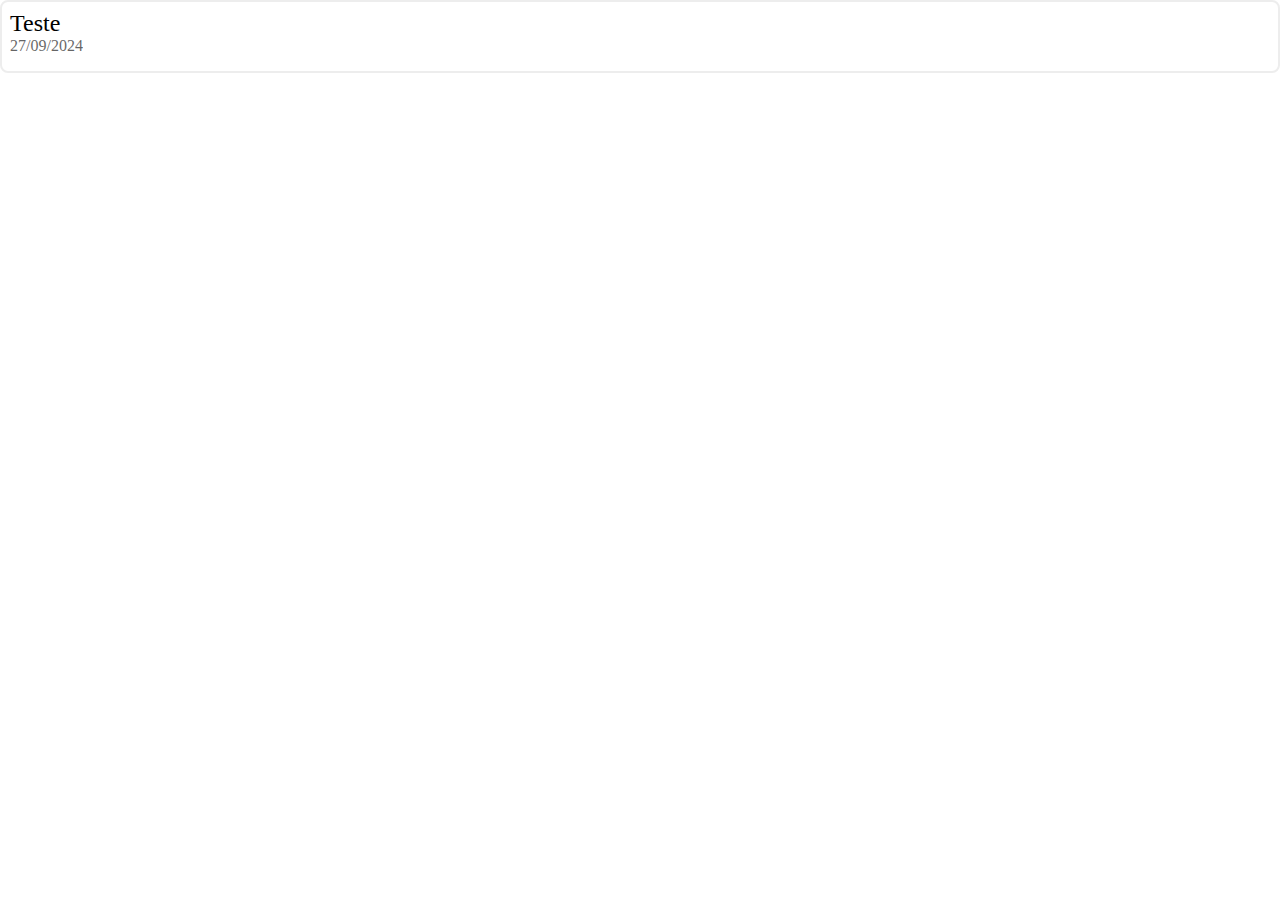
==== src/index.html @ 3d1869bd "apenas sincronizando" ====
<!DOCTYPE html>
<html lang="en">

<head>
    <meta charset="UTF-8">
    <meta name="viewport" content="width=device-width, initial-scale=1.0">
    <title>Document</title>
    <link rel="stylesheet" href="./css/reset.css">
    <link rel="stylesheet" href="./css/components.css">
    <link rel="stylesheet" href="./style.css">
    <script type="module" src="./js/imports.js"></script>
</head>

<body>
    <plin-task-item title="Teste" description="Descrição" dueAt="27/09/2024">
    </plin-task-item>

    <script type="module" src="./js/utils/db.js">
    </script>
</body>

</html>
---- src/css/components.css ----
/* Task Item */
.task-item {
    padding: 0.5rem;
    height: auto;
    border: 2px #ededed solid;
    border-radius: 0.5rem;

    display: flex;
    flex-direction: column;
    gap: 0.5rem;
}

.task-item-info__title {
    font-size: 1.5rem;
}

.task-item-info__date {
    font-size: 1rem;
    opacity: .6;
}
---- src/style.css ----
body {
    font-family: 'sans-serif';
}
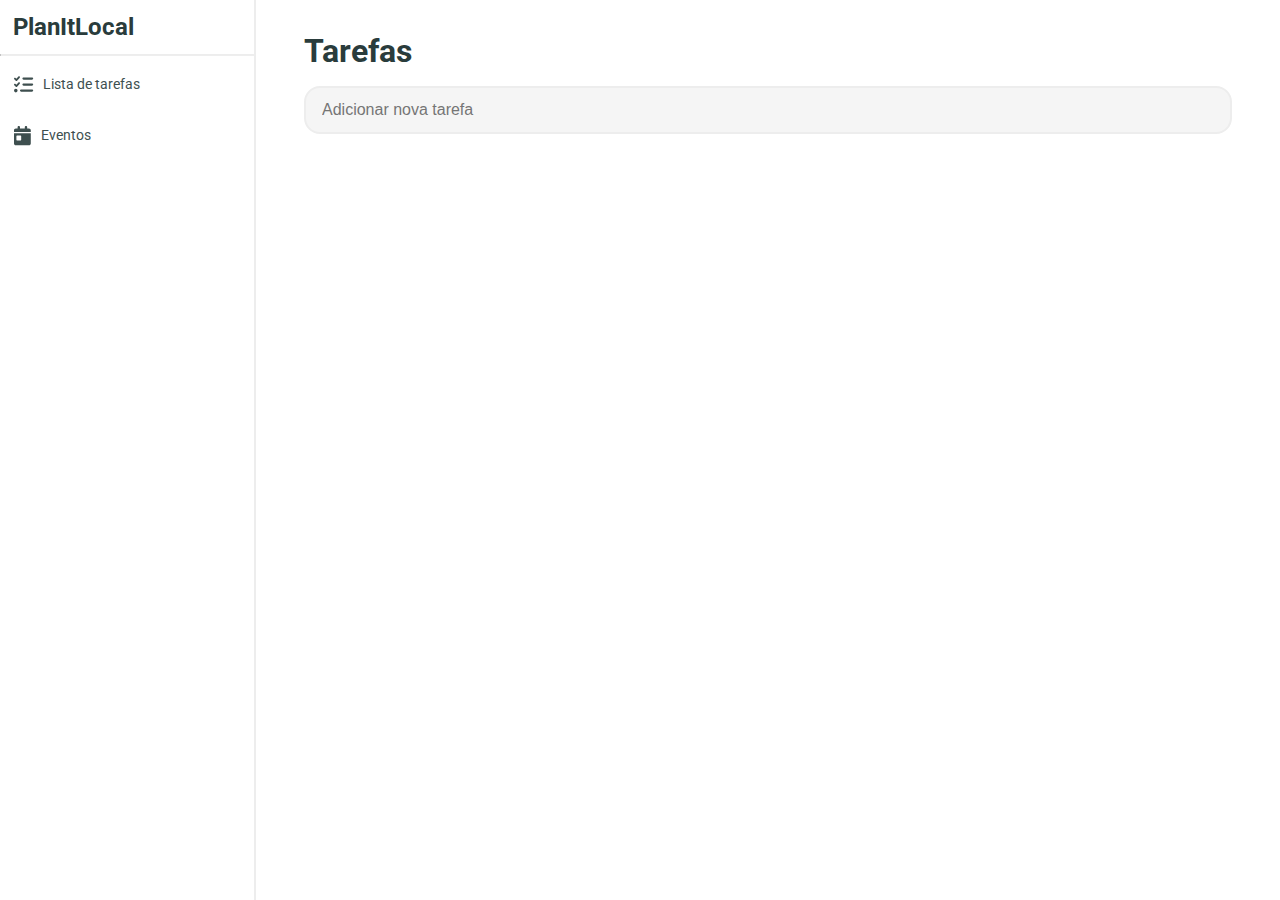
==== commit 7cc07eb5: "sync again" ====
--- a/src/index.html
+++ b/src/index.html
@@ -4,19 +4,40 @@
 <head>
     <meta charset="UTF-8">
     <meta name="viewport" content="width=device-width, initial-scale=1.0">
-    <title>Document</title>
+    <title>PlanItLocal!</title>
+    
     <link rel="stylesheet" href="./css/reset.css">
+    <link rel="stylesheet" href="./css/theme.css">
     <link rel="stylesheet" href="./css/components.css">
     <link rel="stylesheet" href="./style.css">
-    <script type="module" src="./js/imports.js"></script>
+
+    <script defer src="./js/font-awesome/all.min.js"></script>
+
+    <link rel="preconnect" href="https://fonts.googleapis.com">
+    <link rel="preconnect" href="https://fonts.gstatic.com" crossorigin>
+    <link href="https://fonts.googleapis.com/css2?family=Roboto:ital,wght@0,100;0,300;0,400;0,500;0,700;0,900;1,100;1,300;1,400;1,500;1,700;1,900&display=swap" rel="stylesheet">
+
+    <!-- Utils -->
+    <script src="./js/utils/db.js"></script>
+
+    <!-- Components - Base -->
+    <script src="./js/components/PlinHTMLElement.js"></script>
+
+    <!-- Components -->
+    <script src="./js/components/sidebar/sidebar.component.js"></script>
+    <script src="./js/components/task/task-item/task-item.component.js"></script>
+    <script src="./js/components/task/task-list/task-list.component.js"></script>
 </head>
 
 <body>
-    <plin-task-item title="Teste" description="Descrição" dueAt="27/09/2024">
-    </plin-task-item>
-
-    <script type="module" src="./js/utils/db.js">
-    </script>
+    <div class="wrapper">
+        <plin-sidebar>
+        </plin-sidebar>
+        <main>
+            <plin-task-list>
+            </plin-task-list>
+        </main>
+    </div>
 </body>
 
 </html>--- a/src/css/theme.css
+++ b/src/css/theme.css
@@ -0,0 +1,61 @@
+:root {
+  --text-50: #f0f4f4;
+  --text-100: #e1eaea;
+  --text-200: #c3d5d5;
+  --text-300: #a5c0c0;
+  --text-400: #88aaaa;
+  --text-500: #6a9595;
+  --text-600: #557777;
+  --text-700: #3f5a5a;
+  --text-800: #2a3c3c;
+  --text-900: #151e1e;
+  --text-950: #0b0f0f;
+
+  --background-50: #eff5f5;
+  --background-100: #e0ebeb;
+  --background-200: #c0d8d8;
+  --background-300: #a1c4c4;
+  --background-400: #82b0b0;
+  --background-500: #629d9d;
+  --background-600: #4f7d7d;
+  --background-700: #3b5e5e;
+  --background-800: #273f3f;
+  --background-900: #141f1f;
+  --background-950: #0a1010;
+
+  --primary-50: #eff5f6;
+  --primary-100: #deeced;
+  --primary-200: #bed9da;
+  --primary-300: #9dc6c8;
+  --primary-400: #7cb3b6;
+  --primary-500: #5ca0a3;
+  --primary-600: #498083;
+  --primary-700: #376062;
+  --primary-800: #254041;
+  --primary-900: #122021;
+  --primary-950: #091010;
+
+  --secondary-50: #eef6f7;
+  --secondary-100: #ddedee;
+  --secondary-200: #bbdbdd;
+  --secondary-300: #98c9cd;
+  --secondary-400: #76b7bc;
+  --secondary-500: #54a5ab;
+  --secondary-600: #438489;
+  --secondary-700: #326367;
+  --secondary-800: #224244;
+  --secondary-900: #112122;
+  --secondary-950: #081111;
+
+  --accent-50: #edf7f7;
+  --accent-100: #dbeff0;
+  --accent-200: #b7dee1;
+  --accent-300: #93ced2;
+  --accent-400: #6fbdc3;
+  --accent-500: #4badb4;
+  --accent-600: #3c8a90;
+  --accent-700: #2d686c;
+  --accent-800: #1e4548;
+  --accent-900: #0f2324;
+  --accent-950: #081112;
+}--- a/src/css/components.css
+++ b/src/css/components.css
@@ -1,20 +1,155 @@
 /* Task Item */
 .task-item {
-    padding: 0.5rem;
+    padding: 0.8rem 1rem;
     height: auto;
     border: 2px #ededed solid;
     border-radius: 0.5rem;
+}
 
+.task-item-info {
+    display: flex;
+    align-items: center;
+
+    gap: 1rem;
+}
+
+.task-item-info-texts {
+    flex: 1;
+}
+
+.task-item-info__checkbox {
+    width: 1.3em;
+    height: 1.3em;
+    background-color: white;
+    border-radius: 50%;
+    vertical-align: middle;
+    border: 1px solid #ddd;
+    appearance: none;
+    -webkit-appearance: none;
+    outline: none;
+    cursor: pointer;
+    position: relative;
+}
+
+.task-item-info__checkbox:checked {
+    background-color: var(--accent-400);
+    border-color: var(--accent-500);
+}
+
+.task-item-info__checkbox:checked::after {
+    content: '';
+    position: absolute;
+    left: 0.3947em;
+    top: 0.18em;
+    width: 0.25em;
+    height: 0.5em;
+    border: solid white;
+    border-width: 0 0.14em 0.14em 0;
+    transform: rotate(45deg);
+    display: block;
+
+}
+
+.task-item-info__title {
+    font-size: 1.2rem;
+    margin-bottom: 0.2rem;
+}
+
+.task-item-info__description {
+    font-size: 0.8rem;
+    opacity: .8;
+}
+
+.task-item-info__date {
+    font-size: 0.8rem;
+    opacity: .6;
+}
+
+/* Sidebar */
+plin-sidebar {
+    width: 20%;
+    height: 100vh;
+
+    border-right: 2px #ededed solid;
+}
+
+.sidebar {
+    display: flex;
+    flex-direction: column;
+    height: 100%;
+    border-radius: 1rem;
+}
+
+.logo {
+    font-weight: bold;
+    font-size: 1.5rem;
+    padding:0.8rem .8rem ;
+}
+
+.nav-item {
+    margin: .4rem;
+    padding: .8rem .5rem;
+    border-radius: .4rem;
+
+    transition: background-color 0.2s ease;
+
+    opacity: 0.9;
+
+    display: flex;
+    gap: .6rem;
+    align-items: center;
+}
+
+.nav-item:hover {
+    background-color: #ededed;
+    opacity: 1;
+    cursor: pointer;
+}
+
+.nav-item.active {
+    opacity: 1;
+}
+
+.nav-item>svg {
+    font-size: 1.2rem;
+}
+
+.nav-item>span {
+    font-size: 0.9rem;
+}
+
+/* Task List */
+.task-list-wrapper {
+    padding: 2rem 3rem;
+}
+
+.task-list-wrapper > h1 {
+    font-size: 2rem;
+    font-weight: bold;
+    margin-bottom: 1rem;
+}
+
+.task-list-wrapper > .listing {
     display: flex;
     flex-direction: column;
     gap: 0.5rem;
 }
 
-.task-item-info__title {
-    font-size: 1.5rem;
+.task-list-wrapper > .listing > li {
+    flex: 1;
 }
 
-.task-item-info__date {
-    font-size: 1rem;
-    opacity: .6;
+.task-list-wrapper__add {
+    padding: 0.8rem 1rem;
+    border-radius: 1rem;
+    background-color: #f5f5f5;
+    width: 100%;
+
+    margin-bottom: .8rem;
+    border: 2px #ededed solid;
+    outline: none;
 }
+
+.task-list-wrapper__add:focus, .task-list-wrapper__add:hover {
+    border-color: #ccc;
+}--- a/src/style.css
+++ b/src/style.css
@@ -1,3 +1,22 @@
 body {
-    font-family: 'sans-serif';
-}+    font-family: "Roboto", sans-serif;
+    color: var(--text-800);
+}
+
+.wrapper {
+    height: 100vh;
+    display: flex;
+}
+
+hr {
+    border-top: 1px solid #ededed;
+}
+
+main {
+    flex: 1;
+}
+
+input {
+    border: none;
+}
+
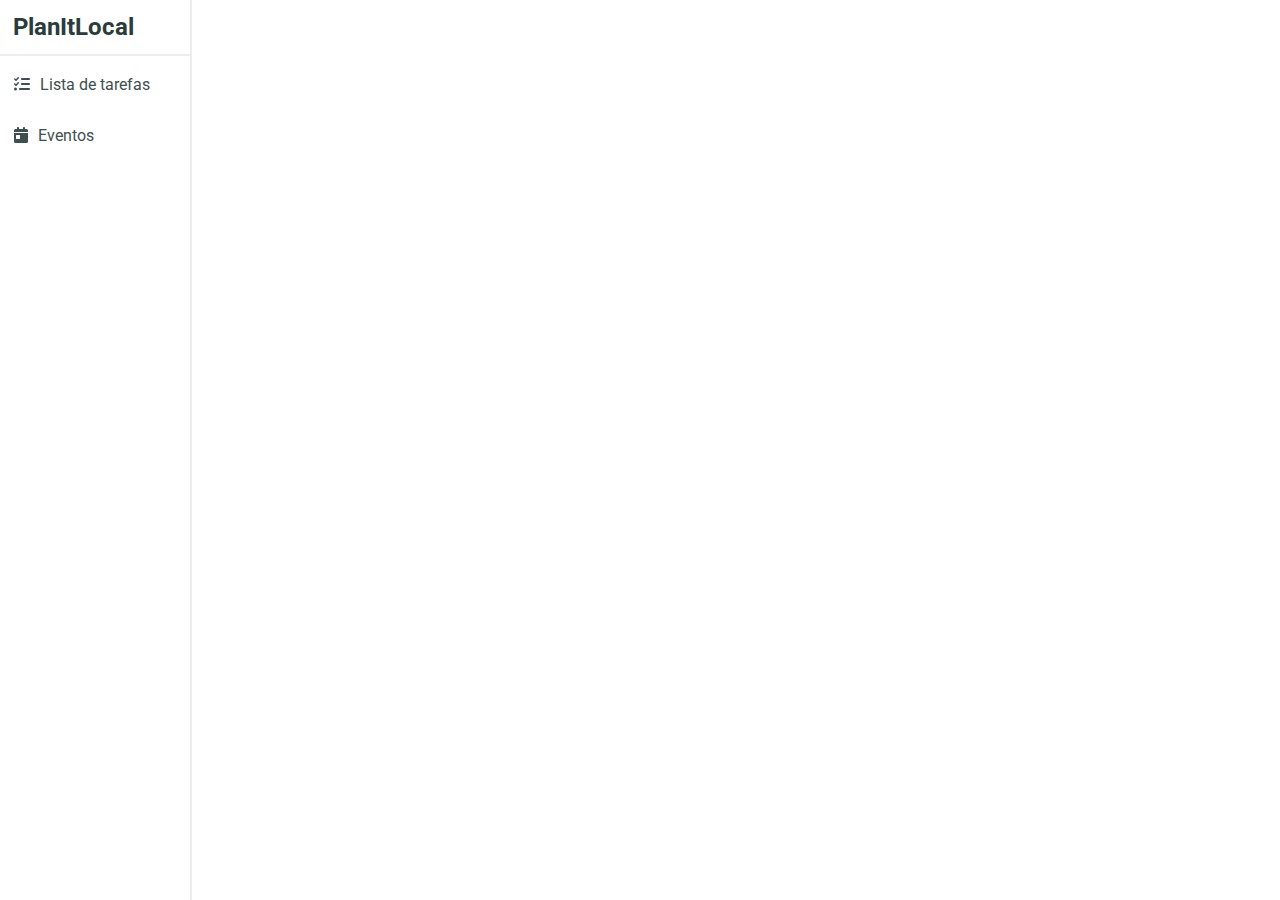
==== commit 0026d1d1: "desenvolvido o "core" da aplicação" ====
--- a/src/index.html
+++ b/src/index.html
@@ -27,17 +27,14 @@
     <script src="./js/components/sidebar/sidebar.component.js"></script>
     <script src="./js/components/task/task-item/task-item.component.js"></script>
     <script src="./js/components/task/task-list/task-list.component.js"></script>
+    <script src="./js/components/calendar/calendar.component.js"></script> <!-- Your calendar component -->
 </head>
 
 <body>
     <div class="wrapper">
-        <plin-sidebar>
-        </plin-sidebar>
+        <plin-sidebar></plin-sidebar>
         <main>
-            <plin-task-list>
-            </plin-task-list>
         </main>
     </div>
 </body>
-
-</html>+</html>
--- a/src/css/components.css
+++ b/src/css/components.css
@@ -4,6 +4,11 @@
     height: auto;
     border: 2px #ededed solid;
     border-radius: 0.5rem;
+}
+
+.task-item.checked {
+    opacity: 0.5;
+    text-decoration: line-through;
 }
 
 .task-item-info {
@@ -67,7 +72,7 @@
 
 /* Sidebar */
 plin-sidebar {
-    width: 20%;
+    width: 15%;
     height: 100vh;
 
     border-right: 2px #ededed solid;
@@ -83,10 +88,13 @@
 .logo {
     font-weight: bold;
     font-size: 1.5rem;
-    padding:0.8rem .8rem ;
-}
-
-.nav-item {
+}
+
+.sidebar > header {
+    padding: 0.8rem .8rem ;
+}
+
+.nav-item > a {
     margin: .4rem;
     padding: .8rem .5rem;
     border-radius: .4rem;
@@ -119,20 +127,10 @@
 }
 
 /* Task List */
-.task-list-wrapper {
-    padding: 2rem 3rem;
-}
-
-.task-list-wrapper > h1 {
-    font-size: 2rem;
-    font-weight: bold;
-    margin-bottom: 1rem;
-}
-
-.task-list-wrapper > .listing {
+.task-list-wrapper .listing {
     display: flex;
     flex-direction: column;
-    gap: 0.5rem;
+    gap: 0.2rem;
 }
 
 .task-list-wrapper > .listing > li {
@@ -152,4 +150,100 @@
 
 .task-list-wrapper__add:focus, .task-list-wrapper__add:hover {
     border-color: #ccc;
-}+}
+
+.trash-icon {
+    color: red;
+    cursor: pointer;
+}
+
+.task-item-info__right {
+    display: flex;
+    align-items: center;
+    gap: 1.5rem;
+}
+
+.listing-wrapper > h2 {
+    margin-bottom: 0.4rem;
+}
+
+.listing-wrapper {
+    margin-bottom: 0.6rem;
+}
+
+/* Calendar Styles */
+.calendar-wrapper {
+  height: 100vh;
+}
+
+.calendar-grid {
+  display: grid;
+  grid-template-columns: repeat(7, 1fr);
+  height: 100%;
+  grid-template-rows: 40px repeat(6, 1fr); 
+}
+
+.calendar-header {
+  display: contents;
+}
+
+.day {
+  background-color: #f0f0f0;
+  padding: 0.2rem;
+  font-weight: bold;
+  text-align: center;
+  border: 1px solid #ddd;
+}
+
+.calendar-body {
+  display: contents;
+}
+
+.day-cell {
+  border: 1px solid #ddd;
+  position: relative;
+  height: 100%;
+}
+
+.date {
+  position: absolute;
+  top: 5px;
+  left: 5px;
+  font-size: 1.2rem;
+  font-weight: bold;
+}
+
+.events {
+  margin-top: 25px; 
+  padding: 0.5rem;
+  height: calc(100% - 30px);
+  overflow-y: auto;
+}
+
+/* Event Item */
+
+.event-item {
+  background-color: #4DA1A6;
+  margin: 0.2rem 0;
+  padding: 0.3rem;
+  border-radius: 0.3rem;
+  color: white;
+
+  display: flex;
+  align-items: center;
+  padding: .5rem 1rem;
+  gap: 1rem;
+}
+
+.event-item-info {
+    flex: 1;
+}
+
+.event-item input {
+    background-color: transparent !important;
+}
+
+.event-item .trash-icon {
+    color: #FF3D00;
+    font-size: 1.2rem;
+}
--- a/src/style.css
+++ b/src/style.css
@@ -9,7 +9,8 @@
 }
 
 hr {
-    border-top: 1px solid #ededed;
+    border: none;
+    border-top: 2px solid #ededed;
 }
 
 main {
@@ -20,3 +21,13 @@
     border: none;
 }
 
+section > h1 {
+    font-size: 2rem;
+    font-weight: bold;
+    margin-bottom: 1rem;
+}
+
+plin-task-list > section, plin-calendar > section {
+    padding: 2rem 3rem;
+    overflow: hidden;
+}
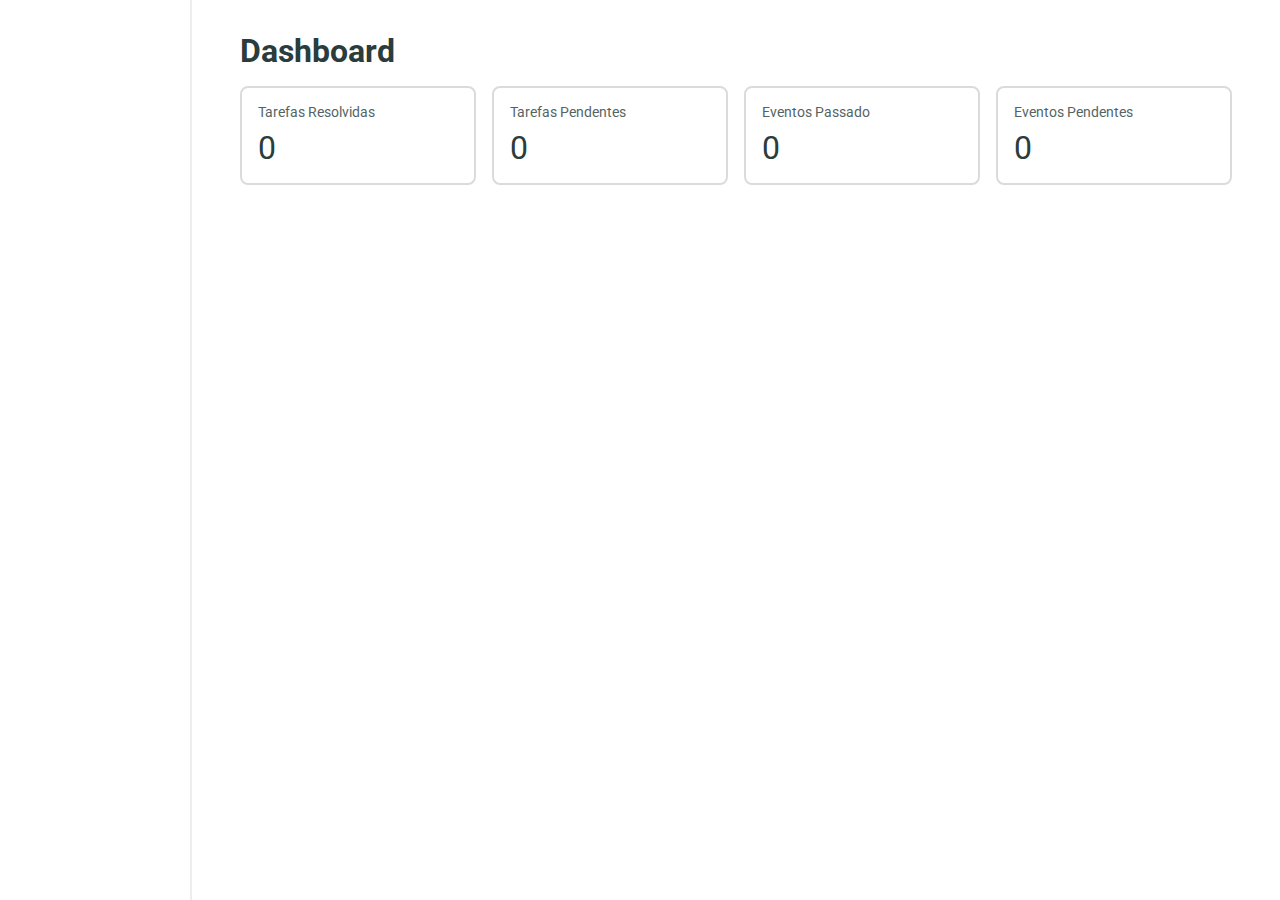
==== commit a09d6206: "adicionado mais páginas e corrigido umas coisinhas" ====
--- a/src/index.html
+++ b/src/index.html
@@ -5,7 +5,7 @@
     <meta charset="UTF-8">
     <meta name="viewport" content="width=device-width, initial-scale=1.0">
     <title>PlanItLocal!</title>
-    
+
     <link rel="stylesheet" href="./css/reset.css">
     <link rel="stylesheet" href="./css/theme.css">
     <link rel="stylesheet" href="./css/components.css">
@@ -15,7 +15,9 @@
 
     <link rel="preconnect" href="https://fonts.googleapis.com">
     <link rel="preconnect" href="https://fonts.gstatic.com" crossorigin>
-    <link href="https://fonts.googleapis.com/css2?family=Roboto:ital,wght@0,100;0,300;0,400;0,500;0,700;0,900;1,100;1,300;1,400;1,500;1,700;1,900&display=swap" rel="stylesheet">
+    <link
+        href="https://fonts.googleapis.com/css2?family=Roboto:ital,wght@0,100;0,300;0,400;0,500;0,700;0,900;1,100;1,300;1,400;1,500;1,700;1,900&display=swap"
+        rel="stylesheet">
 
     <!-- Utils -->
     <script src="./js/utils/db.js"></script>
@@ -25,16 +27,59 @@
 
     <!-- Components -->
     <script src="./js/components/sidebar/sidebar.component.js"></script>
-    <script src="./js/components/task/task-item/task-item.component.js"></script>
-    <script src="./js/components/task/task-list/task-list.component.js"></script>
-    <script src="./js/components/calendar/calendar.component.js"></script> <!-- Your calendar component -->
 </head>
 
 <body>
     <div class="wrapper">
         <plin-sidebar></plin-sidebar>
         <main>
+            <section class="main-content">
+                <h1>Dashboard</h1>
+                <div class="card-box-wrapper">
+                    <div id="done-tasks" class="card-box column">
+                        <label>Tarefas Resolvidas</label>
+                        <span>0</span>
+                    </div>
+                    <div id="pending-tasks" class="card-box column">
+                        <label>Tarefas Pendentes</label>
+                        <span>0</span>
+                    </div>
+                    <div id="past-events" class="card-box column">
+                        <label>Eventos Passado</label>
+                        <span>0</span>
+                    </div>
+                    <div id="pending-events" class="card-box column">
+                        <label>Eventos Pendentes</label>
+                        <span>0</span>
+                    </div>
+                </div>
+            </section>
         </main>
     </div>
+    <script>
+        const tasks = namedDb('tasks');
+
+        tasks.getAll()
+            .then((items) => {
+                const checked = items.filter(x => x.checked);
+                const unchecked = items.filter(x => !x.checked);
+
+                document.querySelector('#done-tasks').querySelector('span').innerHTML = checked.length.toString();
+                document.querySelector('#pending-tasks').querySelector('span').innerHTML = unchecked.length.toString();
+            })
+
+        const events = namedDb('events');
+
+        events.getAll()
+            .then(items => {
+                const now = new Date();
+                const past = items.filter(x => new Date(x.date) <= now);
+                const pending = items.filter(x => new Date(x.date) > now);
+
+                document.querySelector('#past-events').querySelector('span').innerHTML = past.length.toString();
+                document.querySelector('#pending-events').querySelector('span').innerHTML = pending.length.toString();
+            });
+    </script>
 </body>
-</html>
+
+</html>--- a/src/css/components.css
+++ b/src/css/components.css
@@ -78,6 +78,17 @@
     border-right: 2px #ededed solid;
 }
 
+footer {
+    align-self: center;
+    opacity: 0.8;
+    padding: .4rem;
+}
+
+footer span {
+    font-size: 0.8rem;
+    text-align: center;
+}
+
 .sidebar {
     display: flex;
     flex-direction: column;
@@ -112,6 +123,22 @@
     background-color: #ededed;
     opacity: 1;
     cursor: pointer;
+}
+
+.nav-listing {
+    flex: 1;
+    display: flex;
+    flex-direction: column;
+}
+
+.nav-listing ul {
+    display: flex;
+    flex-direction: column;
+    flex: 1;
+}
+
+.footer-list {
+    flex: 0 !important;
 }
 
 .nav-item.active {
@@ -174,6 +201,19 @@
 /* Calendar Styles */
 .calendar-wrapper {
   height: 100vh;
+}
+
+.calendar-controls {
+    margin-bottom: 0.5rem;
+}
+
+.calendar-controls button {
+    padding: 0.5rem;
+    border: none;
+    border-radius: 999px;
+    width: 2rem;
+    aspect-ratio: 1/1;
+    cursor: pointer;
 }
 
 .calendar-grid {
@@ -247,3 +287,83 @@
     color: #FF3D00;
     font-size: 1.2rem;
 }
+
+/* Storage */
+.space-link {
+    display: flex;
+    flex-direction: column;
+    padding: 1rem;
+    border-radius: 0.4rem;
+    text-decoration: none;
+    transition: background-color 0.2s ease;
+    text-align: center;
+}
+
+.space-info {
+    font-size: 0.8rem !important;
+    color: var(--text-600);
+    margin-bottom: 0.5rem;
+}
+
+.space-info span {
+    font-size: 0.8rem !important;
+}
+
+.space-bar-container {
+    width: 100%;
+    height: 0.5rem;
+    background-color: var(--text-200);
+    border-radius: 0.25rem;
+    overflow: hidden;
+}
+
+.space-bar {
+    height: 100%;
+    width: 0%;
+    background-color: var(--accent-500);
+    transition: width 0.3s ease;
+}
+
+/* Common */
+.card-box {
+    width: 100%;
+    border: 2px solid #dbdbdb;
+    border-radius: .5rem;
+    padding: 2rem;
+    display: flex;
+    justify-content: space-between;
+}
+
+.card-box-wrapper {
+    display: flex;
+    gap: 1rem;
+}
+
+.card-box.column {
+    flex-direction: column;
+    padding: 1rem;
+    gap: 0.5rem;
+}
+
+.card-box.column > span {
+    font-size: 2rem;
+}
+
+.card-box > label {
+    opacity: 0.8;
+    font-size: 0.9rem;
+}
+
+.card-box button {
+    padding: .5rem 1rem;
+    background-color: transparent;
+    border: 2px solid rgb(255, 146, 146);
+    color: rgb(255, 75, 75);
+    border-radius: .5rem;
+    font-weight: bold;
+    cursor: pointer;
+}
+
+.card-box button:hover {
+    border: 2px solid rgb(255, 75, 75);;
+}--- a/src/style.css
+++ b/src/style.css
@@ -27,7 +27,11 @@
     margin-bottom: 1rem;
 }
 
-plin-task-list > section, plin-calendar > section {
+section.main-content {
     padding: 2rem 3rem;
     overflow: hidden;
 }
+
+strong {
+    font-weight: bold;
+}
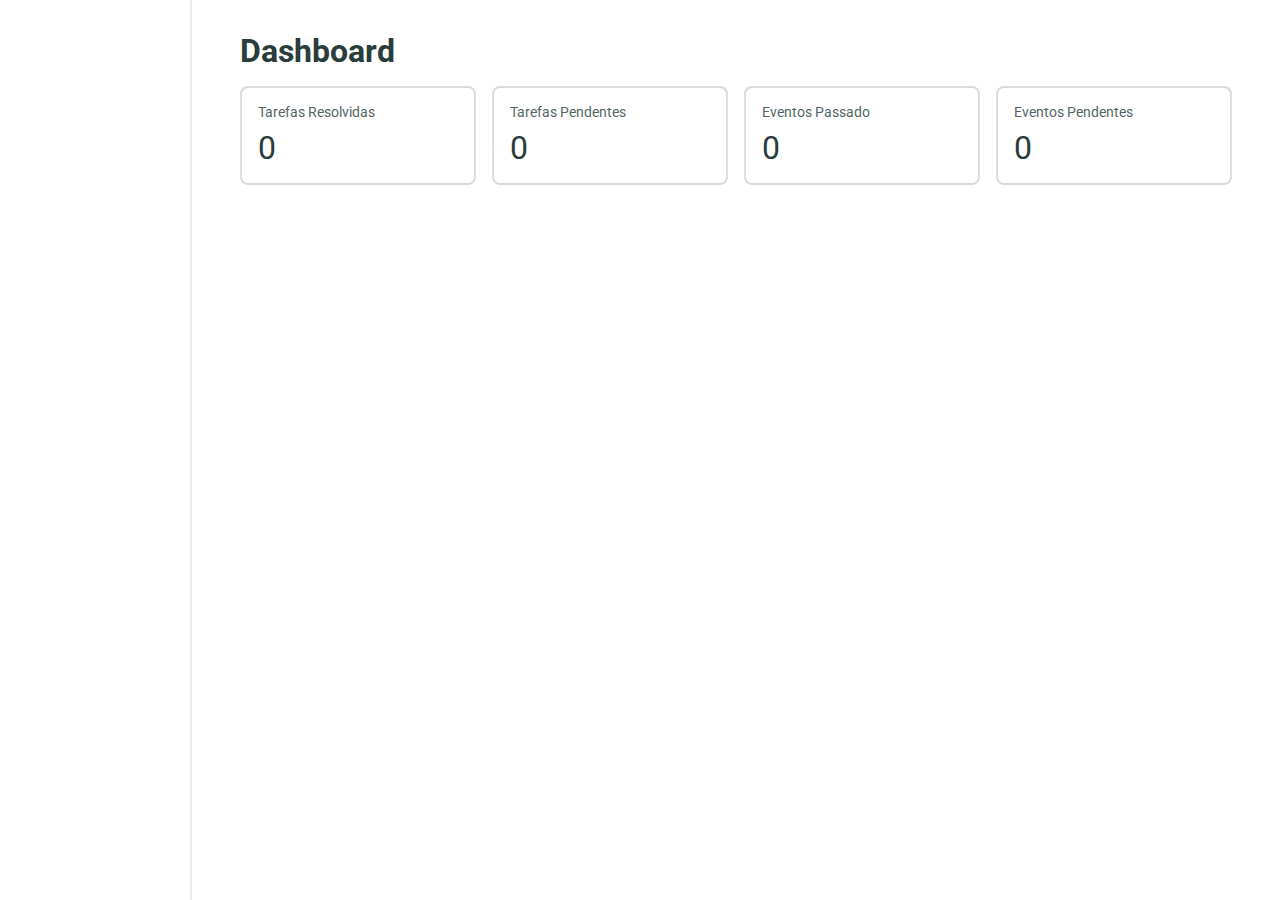
==== commit 1a9de306: "some changes" ====
--- a/src/index.html
+++ b/src/index.html
@@ -4,6 +4,9 @@
 <head>
     <meta charset="UTF-8">
     <meta name="viewport" content="width=device-width, initial-scale=1.0">
+    <link rel="icon" type="image/svg+xml" href="./favicon/favicon.svg">
+    <link rel="icon" type="image/png" href="./favicon/favicon.png">
+
     <title>PlanItLocal!</title>
 
     <link rel="stylesheet" href="./css/reset.css">
